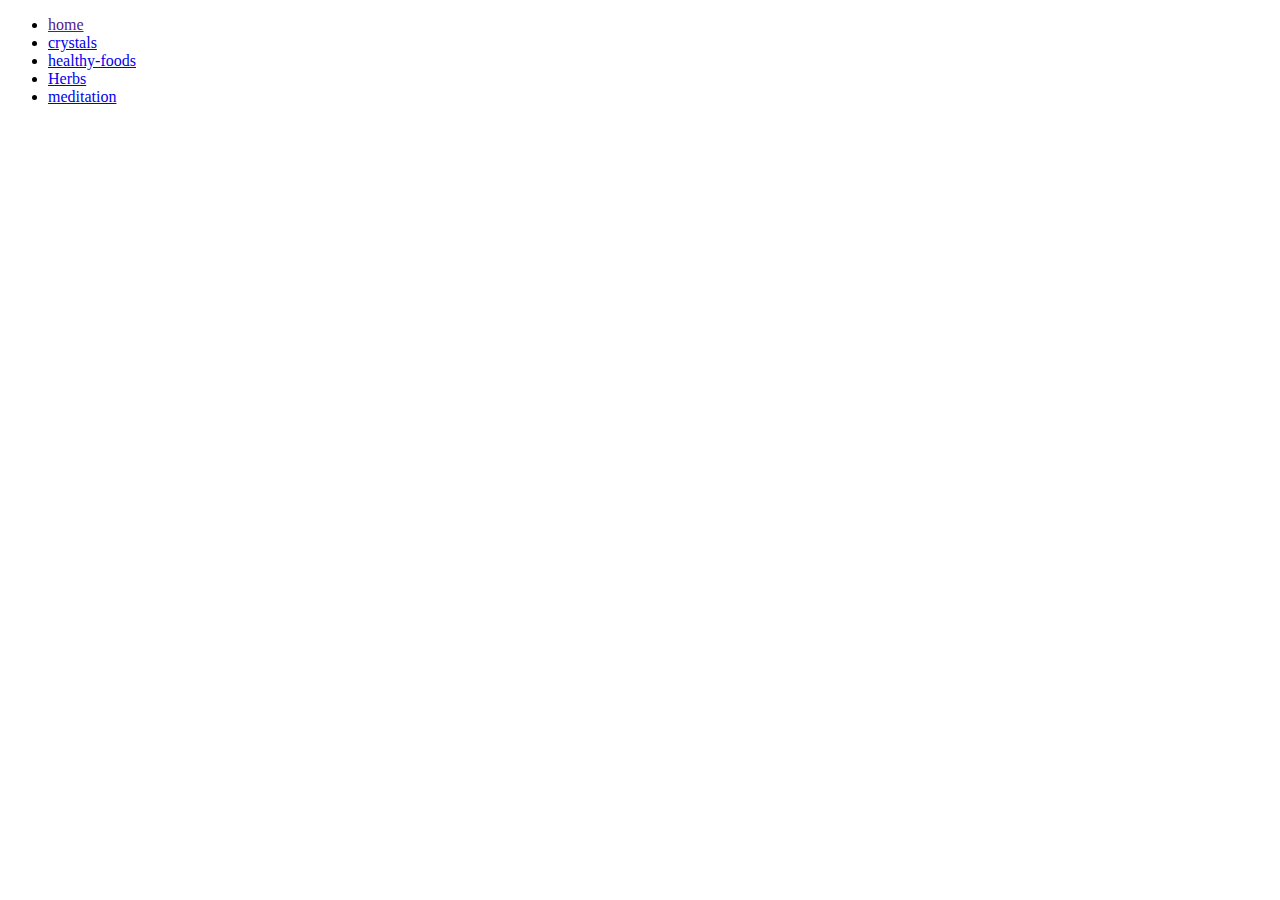
==== index.html @ bc5e42d2 "add initial content and mutiply linked pages" ====
<!DOCTYPE html>
<html lang="en">
<head>
    <meta charset="UTF-8">
    <meta http-equiv="X-UA-Compatible" content="IE=edge">
    <meta name="viewport" content="width=device-width, initial-scale=1.0">
    <title>My 90's Website</title>
</head>
<body>
    <header>
        <ul>
            <li><a href="">home</a></li>
            <li><a href="crystals.html">crystals</a></li>
            <li><a href="healthy-foods.html">healthy-foods</a></li>
            <li><a href="herbs.html">Herbs</a></li>
            <li><a href="meditation.html">meditation</a></li>
        </ul>
    </header>
    
</body>
</html>
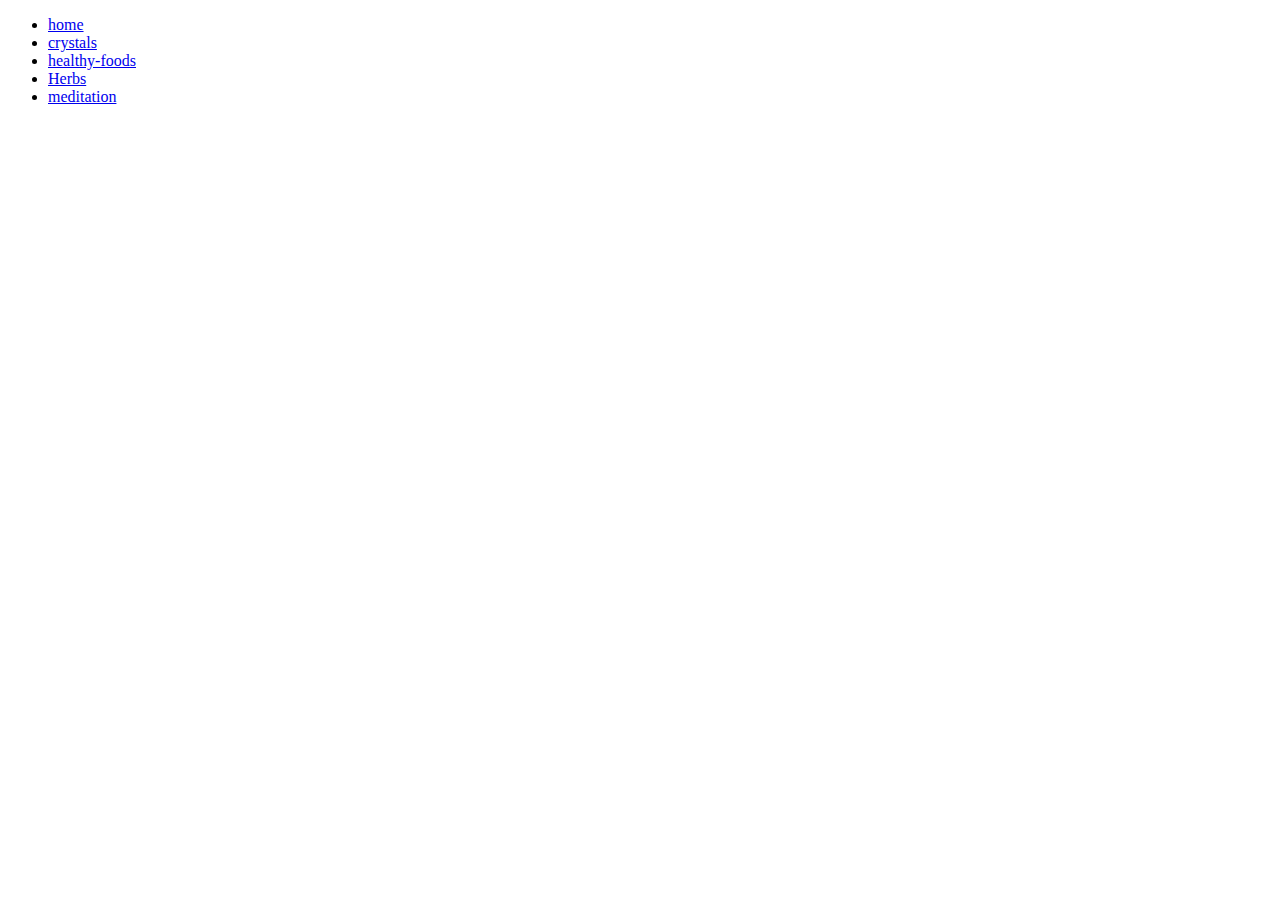
==== commit 324d06ad: "update images" ====
--- a/index.html
+++ b/index.html
@@ -9,7 +9,7 @@
 <body>
     <header>
         <ul>
-            <li><a href="">home</a></li>
+            <li><a href="index.html">home</a></li>
             <li><a href="crystals.html">crystals</a></li>
             <li><a href="healthy-foods.html">healthy-foods</a></li>
             <li><a href="herbs.html">Herbs</a></li>
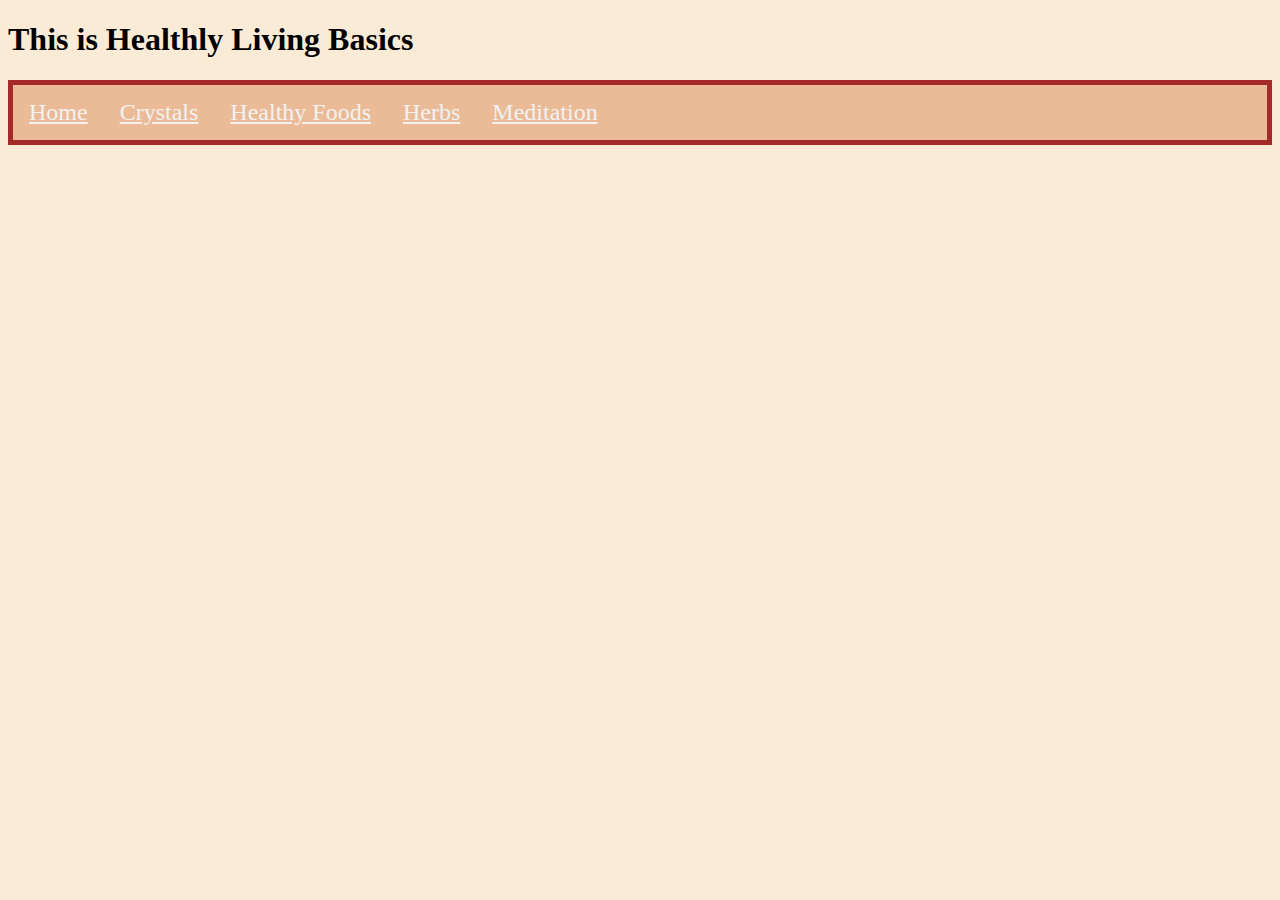
==== commit 54c2635d: "adds formatting" ====
--- a/index.html
+++ b/index.html
@@ -5,16 +5,18 @@
     <meta http-equiv="X-UA-Compatible" content="IE=edge">
     <meta name="viewport" content="width=device-width, initial-scale=1.0">
     <title>My 90's Website</title>
+    <link rel="stylesheet" href="styles.css">
 </head>
 <body>
-    <header>
-        <ul>
-            <li><a href="index.html">home</a></li>
-            <li><a href="crystals.html">crystals</a></li>
-            <li><a href="healthy-foods.html">healthy-foods</a></li>
-            <li><a href="herbs.html">Herbs</a></li>
-            <li><a href="meditation.html">meditation</a></li>
-        </ul>
+         <header><h1>This is Healthly Living Basics</h1>
+        <div class="topnav">
+            <a href="index.html">Home</a>
+            <a href="crystals.html">Crystals</a>
+            <a href="healthy-foods.html">Healthy Foods</a>
+            <a href="herbs.html">Herbs</a>
+            <a href="meditation.html">Meditation</a>
+            </div>
+        </div>
     </header>
     
 </body>
--- a/styles.css
+++ b/styles.css
@@ -0,0 +1,25 @@
+
+body {
+    background-color: antiquewhite;
+}
+.topnav {
+    background-color: rgb(235, 187, 152);
+    overflow: hidden;
+    border-image-width: auto;
+    border-color: brown;
+    border-style: solid;
+    border-width: 5px;
+}
+
+.topnav a {
+    float: left;
+    color: #f2f2f2;
+    text-align: center;
+    padding: 14px 16px;
+    font-size: 24px;
+}
+
+.topnav a:hover {
+    background-color: plum;
+    color: black;
+}